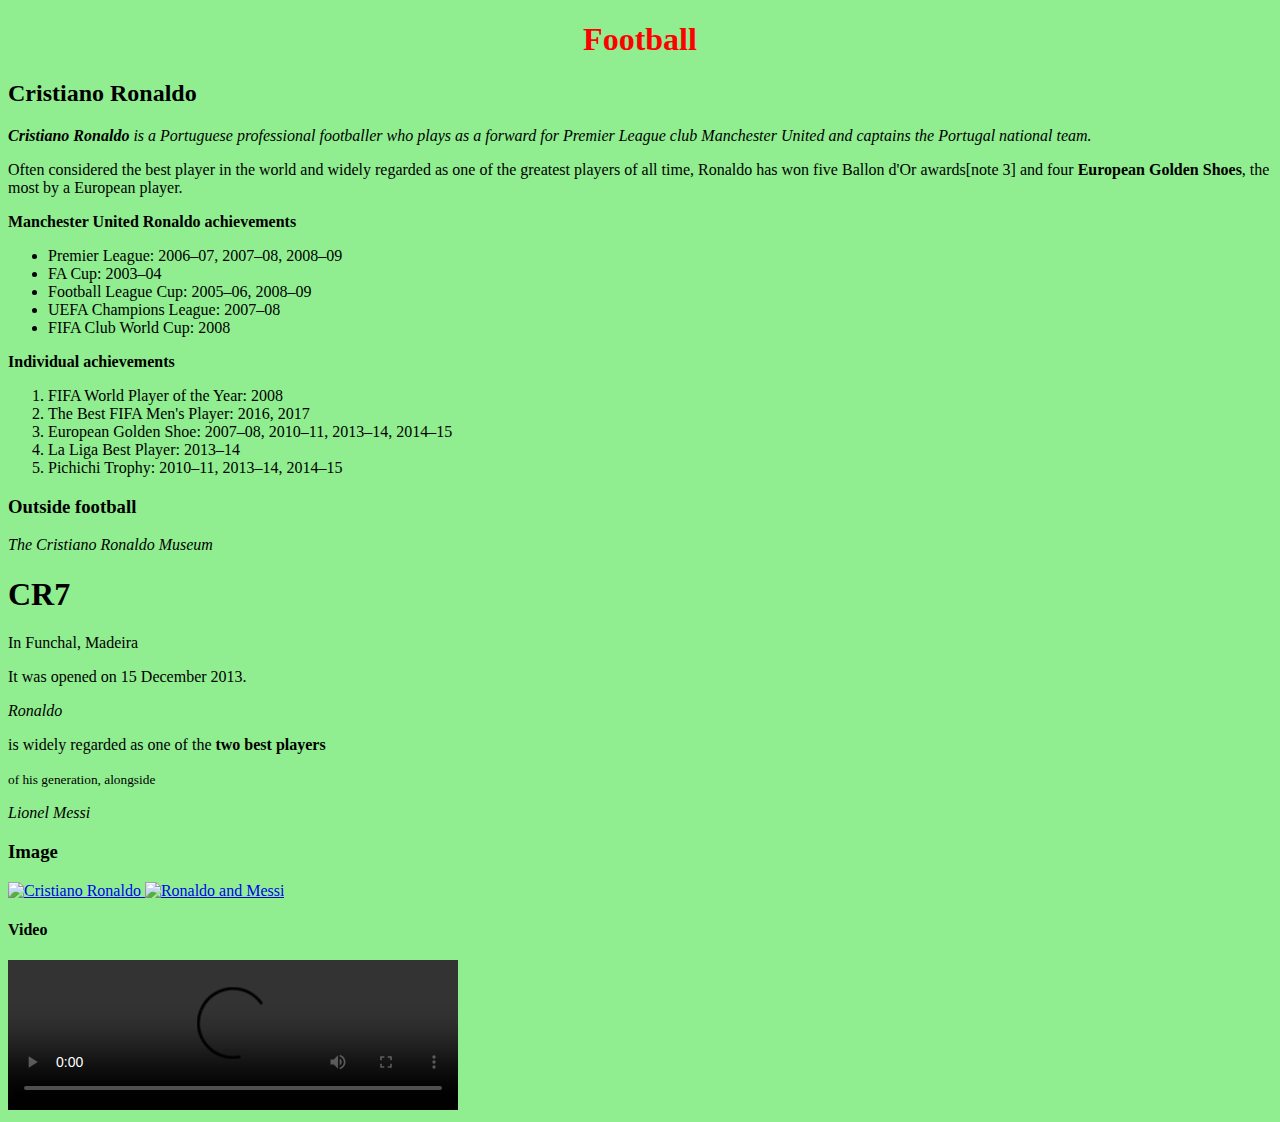
==== ICP2/Source/HTML Task/index.html @ 27eab69e "Source code files for HTML and CSS tasks" ====
<!DOCTYPE html>
<html lang="en" xmlns="http://www.w3.org/1999/html" xmlns="http://www.w3.org/1999/html">
<head>
    <meta charset="UTF-8">
    <title>Web ICP2 HTML Task</title>
</head>
<body style="background-color:lightgreen">
<!--Header, H1 and H2 tags-->
<header style="color:red;text-align:center">
    <h1 >Football</h1>
</header>
<h2>Cristiano Ronaldo</h2>
<!--This block of code contains first div, span and paragraph-->
<!--Strong and emphasis tags are used-->
<div>
    <p>
        <em><strong><span>Cristiano Ronaldo</span></strong> is a Portuguese professional footballer who plays as a forward for Premier League club Manchester United and captains the Portugal national team.</em>

    </p>
</div>
<!--This block of code contains second div, spam element-->
<div>
    Often considered the best player in the world and widely regarded as one of the greatest players of all time, Ronaldo has won five Ballon d'Or awards[note 3] and four <span><strong>European Golden Shoes</strong></span>, the most by a European player.
</div>
<!-- Unordered List -->
<p><span><strong>Manchester United Ronaldo achievements</strong></span></p>
<ul>
    <li>Premier League: 2006–07, 2007–08, 2008–09</li>
    <li>FA Cup: 2003–04</li>
    <li>Football League Cup: 2005–06, 2008–09</li>
    <li>UEFA Champions League: 2007–08</li>
    <li>FIFA Club World Cup: 2008</li>
</ul>
<!-- Ordered list -->
<p><span><strong>Individual achievements</strong></span></p>
<ol>
    <li>FIFA World Player of the Year: 2008</li>
    <li>The Best FIFA Men's Player: 2016, 2017</li>
    <li>European Golden Shoe: 2007–08, 2010–11, 2013–14, 2014–15</li>
    <li>La Liga Best Player: 2013–14</li>
    <li>Pichichi Trophy: 2010–11, 2013–14, 2014–15</li>
</ol>

<!--Block and Inline Elements-->
<h3>Outside football</h3>
<!-- address, article, header, aside are block elements -->
<address>
    The Cristiano Ronaldo Museum<br>
</address>
<article>
    <header>
        <h1>CR7</h1>
        <p>In Funchal, Madeira</p>
    </header>
</article>
<aside>
    <p>It was opened on 15 December 2013.</p>
</aside>

<!-- em, b, small, italic are some inline elements -->
<p><em>Ronaldo</em></p>
<p>is widely regarded as one of the <b>two best players</b></p>
<p><small>of his generation, alongside</small></p>
<p><i>Lionel Messi</i></p>

<!--Images -->
<h3>Image</h3>
<a href="https://www.si.com/.image/c_limit%2Ccs_srgb%2Cq_auto:good%2Cw_1400/MTgzNDQ5NTQyMjQ5Njg2NDM0/cristiano-ronaldo-man-united-return.webp" target="_blank">
      <img width="400" height="300" src="https://www.si.com/.image/c_limit%2Ccs_srgb%2Cq_auto:good%2Cw_1400/MTgzNDQ5NTQyMjQ5Njg2NDM0/cristiano-ronaldo-man-united-return.webp"
         alt="Cristiano Ronaldo">
</a>
<a href="https://www.thetimes.co.uk/imageserver/image/%2Fmethode%2Ftimes%2Fprod%2Fweb%2Fbin%2F7db7b38c-38ab-11eb-9017-abc630b6062b.jpg?crop=2913%2C1638%2C147%2C296&resize=1200"
   target="_blank">
    <img width="400" height="300"
         src="https://www.thetimes.co.uk/imageserver/image/%2Fmethode%2Ftimes%2Fprod%2Fweb%2Fbin%2F7db7b38c-38ab-11eb-9017-abc630b6062b.jpg?crop=2913%2C1638%2C147%2C296&resize=1200"
         alt="Ronaldo and Messi">
</a>

<!-- Video -->
<!--<iframe width="500" height="400" src="https://www.youtube.com/embed/OUKGsb8CpF8">
</iframe>
-->
<h4>Video</h4>
<video width="450" controls>
    <source src="Cristiano Ronaldo.mp4" typeof="video/mp4">

</video>

</body>
</html>
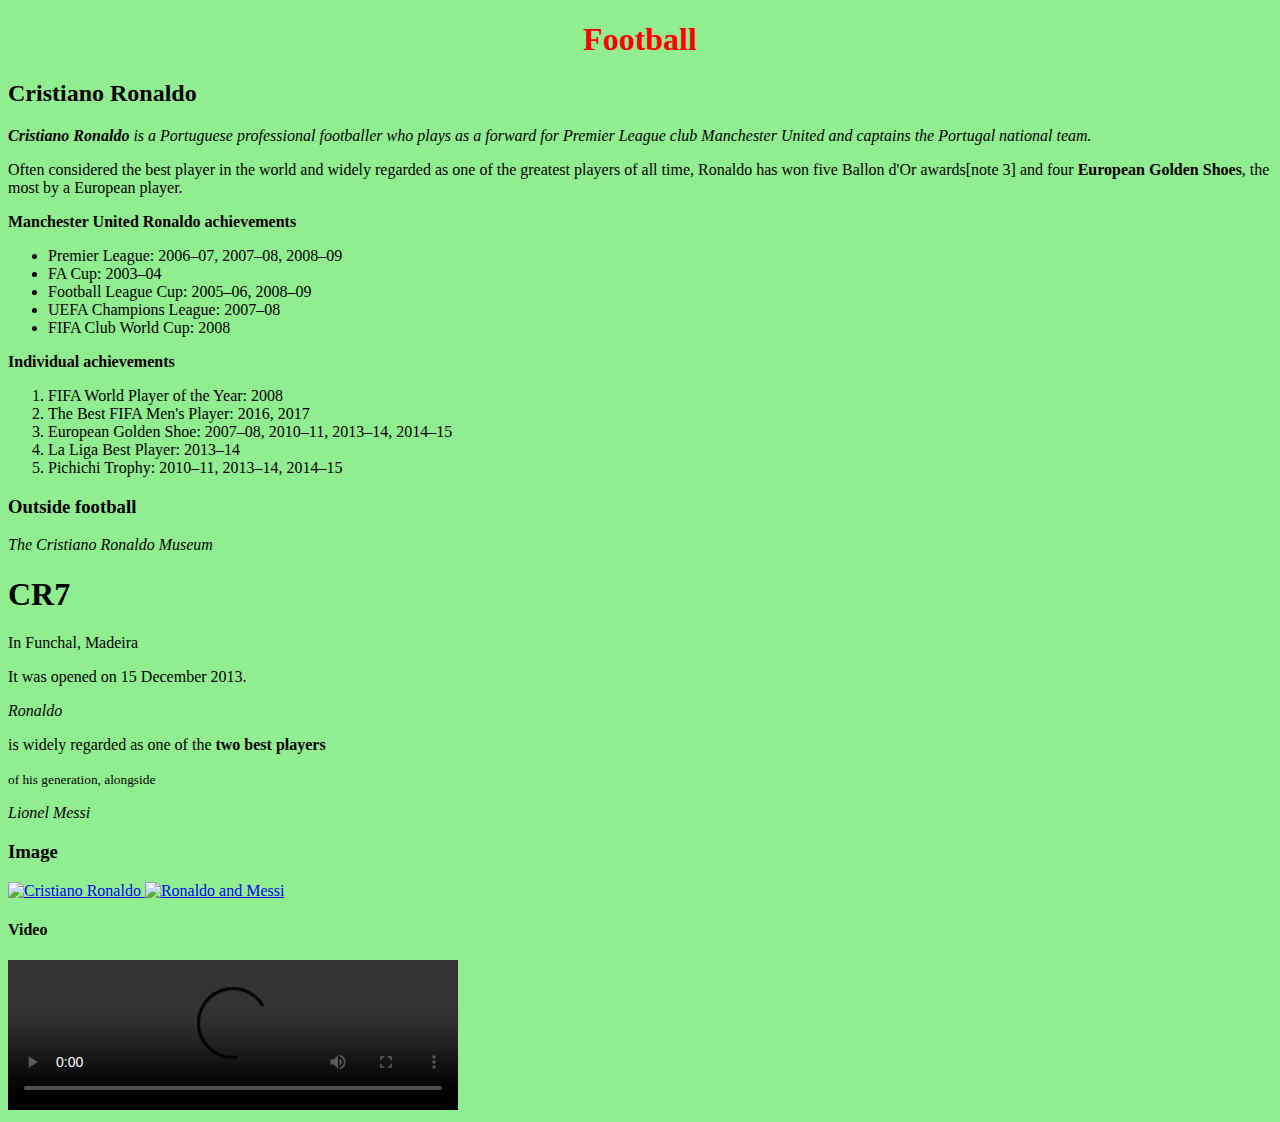
==== commit 5e9d90cf: "source code files and the output screenshots" ====
--- a/ICP2/Source/HTML Task/index.html
+++ b/ICP2/Source/HTML Task/index.html
@@ -1,90 +1,90 @@
-<!DOCTYPE html>
-<html lang="en" xmlns="http://www.w3.org/1999/html" xmlns="http://www.w3.org/1999/html">
-<head>
-    <meta charset="UTF-8">
-    <title>Web ICP2 HTML Task</title>
-</head>
-<body style="background-color:lightgreen">
-<!--Header, H1 and H2 tags-->
-<header style="color:red;text-align:center">
-    <h1 >Football</h1>
-</header>
-<h2>Cristiano Ronaldo</h2>
-<!--This block of code contains first div, span and paragraph-->
-<!--Strong and emphasis tags are used-->
-<div>
-    <p>
-        <em><strong><span>Cristiano Ronaldo</span></strong> is a Portuguese professional footballer who plays as a forward for Premier League club Manchester United and captains the Portugal national team.</em>
-
-    </p>
-</div>
-<!--This block of code contains second div, spam element-->
-<div>
-    Often considered the best player in the world and widely regarded as one of the greatest players of all time, Ronaldo has won five Ballon d'Or awards[note 3] and four <span><strong>European Golden Shoes</strong></span>, the most by a European player.
-</div>
-<!-- Unordered List -->
-<p><span><strong>Manchester United Ronaldo achievements</strong></span></p>
-<ul>
-    <li>Premier League: 2006–07, 2007–08, 2008–09</li>
-    <li>FA Cup: 2003–04</li>
-    <li>Football League Cup: 2005–06, 2008–09</li>
-    <li>UEFA Champions League: 2007–08</li>
-    <li>FIFA Club World Cup: 2008</li>
-</ul>
-<!-- Ordered list -->
-<p><span><strong>Individual achievements</strong></span></p>
-<ol>
-    <li>FIFA World Player of the Year: 2008</li>
-    <li>The Best FIFA Men's Player: 2016, 2017</li>
-    <li>European Golden Shoe: 2007–08, 2010–11, 2013–14, 2014–15</li>
-    <li>La Liga Best Player: 2013–14</li>
-    <li>Pichichi Trophy: 2010–11, 2013–14, 2014–15</li>
-</ol>
-
-<!--Block and Inline Elements-->
-<h3>Outside football</h3>
-<!-- address, article, header, aside are block elements -->
-<address>
-    The Cristiano Ronaldo Museum<br>
-</address>
-<article>
-    <header>
-        <h1>CR7</h1>
-        <p>In Funchal, Madeira</p>
-    </header>
-</article>
-<aside>
-    <p>It was opened on 15 December 2013.</p>
-</aside>
-
-<!-- em, b, small, italic are some inline elements -->
-<p><em>Ronaldo</em></p>
-<p>is widely regarded as one of the <b>two best players</b></p>
-<p><small>of his generation, alongside</small></p>
-<p><i>Lionel Messi</i></p>
-
-<!--Images -->
-<h3>Image</h3>
-<a href="https://www.si.com/.image/c_limit%2Ccs_srgb%2Cq_auto:good%2Cw_1400/MTgzNDQ5NTQyMjQ5Njg2NDM0/cristiano-ronaldo-man-united-return.webp" target="_blank">
-      <img width="400" height="300" src="https://www.si.com/.image/c_limit%2Ccs_srgb%2Cq_auto:good%2Cw_1400/MTgzNDQ5NTQyMjQ5Njg2NDM0/cristiano-ronaldo-man-united-return.webp"
-         alt="Cristiano Ronaldo">
-</a>
-<a href="https://www.thetimes.co.uk/imageserver/image/%2Fmethode%2Ftimes%2Fprod%2Fweb%2Fbin%2F7db7b38c-38ab-11eb-9017-abc630b6062b.jpg?crop=2913%2C1638%2C147%2C296&resize=1200"
-   target="_blank">
-    <img width="400" height="300"
-         src="https://www.thetimes.co.uk/imageserver/image/%2Fmethode%2Ftimes%2Fprod%2Fweb%2Fbin%2F7db7b38c-38ab-11eb-9017-abc630b6062b.jpg?crop=2913%2C1638%2C147%2C296&resize=1200"
-         alt="Ronaldo and Messi">
-</a>
-
-<!-- Video -->
-<!--<iframe width="500" height="400" src="https://www.youtube.com/embed/OUKGsb8CpF8">
-</iframe>
--->
-<h4>Video</h4>
-<video width="450" controls>
-    <source src="Cristiano Ronaldo.mp4" typeof="video/mp4">
-
-</video>
-
-</body>
+<!DOCTYPE html>
+<html lang="en" xmlns="http://www.w3.org/1999/html" xmlns="http://www.w3.org/1999/html">
+<head>
+    <meta charset="UTF-8">
+    <title>Web ICP2 HTML Task</title>
+</head>
+<body style="background-color:lightgreen">
+<!--Header, H1 and H2 tags-->
+<header style="color:red;text-align:center">
+    <h1 >Football</h1>
+</header>
+<h2>Cristiano Ronaldo</h2>
+<!--This block of code contains first div, span and paragraph-->
+<!--Strong and emphasis tags are used-->
+<div>
+    <p>
+        <em><strong><span>Cristiano Ronaldo</span></strong> is a Portuguese professional footballer who plays as a forward for Premier League club Manchester United and captains the Portugal national team.</em>
+
+    </p>
+</div>
+<!--This block of code contains second div, spam element-->
+<div>
+    Often considered the best player in the world and widely regarded as one of the greatest players of all time, Ronaldo has won five Ballon d'Or awards[note 3] and four <span><strong>European Golden Shoes</strong></span>, the most by a European player.
+</div>
+<!-- Unordered List -->
+<p><span><strong>Manchester United Ronaldo achievements</strong></span></p>
+<ul>
+    <li>Premier League: 2006–07, 2007–08, 2008–09</li>
+    <li>FA Cup: 2003–04</li>
+    <li>Football League Cup: 2005–06, 2008–09</li>
+    <li>UEFA Champions League: 2007–08</li>
+    <li>FIFA Club World Cup: 2008</li>
+</ul>
+<!-- Ordered list -->
+<p><span><strong>Individual achievements</strong></span></p>
+<ol>
+    <li>FIFA World Player of the Year: 2008</li>
+    <li>The Best FIFA Men's Player: 2016, 2017</li>
+    <li>European Golden Shoe: 2007–08, 2010–11, 2013–14, 2014–15</li>
+    <li>La Liga Best Player: 2013–14</li>
+    <li>Pichichi Trophy: 2010–11, 2013–14, 2014–15</li>
+</ol>
+
+<!--Block and Inline Elements-->
+<h3>Outside football</h3>
+<!-- address, article, header, aside are block elements -->
+<address>
+    The Cristiano Ronaldo Museum<br>
+</address>
+<article>
+    <header>
+        <h1>CR7</h1>
+        <p>In Funchal, Madeira</p>
+    </header>
+</article>
+<aside>
+    <p>It was opened on 15 December 2013.</p>
+</aside>
+
+<!-- em, b, small, italic are some inline elements -->
+<p><em>Ronaldo</em></p>
+<p>is widely regarded as one of the <b>two best players</b></p>
+<p><small>of his generation, alongside</small></p>
+<p><i>Lionel Messi</i></p>
+
+<!--Images -->
+<h3>Image</h3>
+<a href="https://www.si.com/.image/c_limit%2Ccs_srgb%2Cq_auto:good%2Cw_1400/MTgzNDQ5NTQyMjQ5Njg2NDM0/cristiano-ronaldo-man-united-return.webp" target="_blank">
+      <img width="400" height="300" src="https://www.si.com/.image/c_limit%2Ccs_srgb%2Cq_auto:good%2Cw_1400/MTgzNDQ5NTQyMjQ5Njg2NDM0/cristiano-ronaldo-man-united-return.webp"
+         alt="Cristiano Ronaldo">
+</a>
+<a href="https://www.thetimes.co.uk/imageserver/image/%2Fmethode%2Ftimes%2Fprod%2Fweb%2Fbin%2F7db7b38c-38ab-11eb-9017-abc630b6062b.jpg?crop=2913%2C1638%2C147%2C296&resize=1200"
+   target="_blank">
+    <img width="400" height="300"
+         src="https://www.thetimes.co.uk/imageserver/image/%2Fmethode%2Ftimes%2Fprod%2Fweb%2Fbin%2F7db7b38c-38ab-11eb-9017-abc630b6062b.jpg?crop=2913%2C1638%2C147%2C296&resize=1200"
+         alt="Ronaldo and Messi">
+</a>
+
+<!-- Video -->
+<!--<iframe width="500" height="400" src="https://www.youtube.com/embed/OUKGsb8CpF8">
+</iframe>
+-->
+<h4>Video</h4>
+<video width="450" controls>
+    <source src="Cristiano Ronaldo.mp4" typeof="video/mp4">
+
+</video>
+
+</body>
 </html>